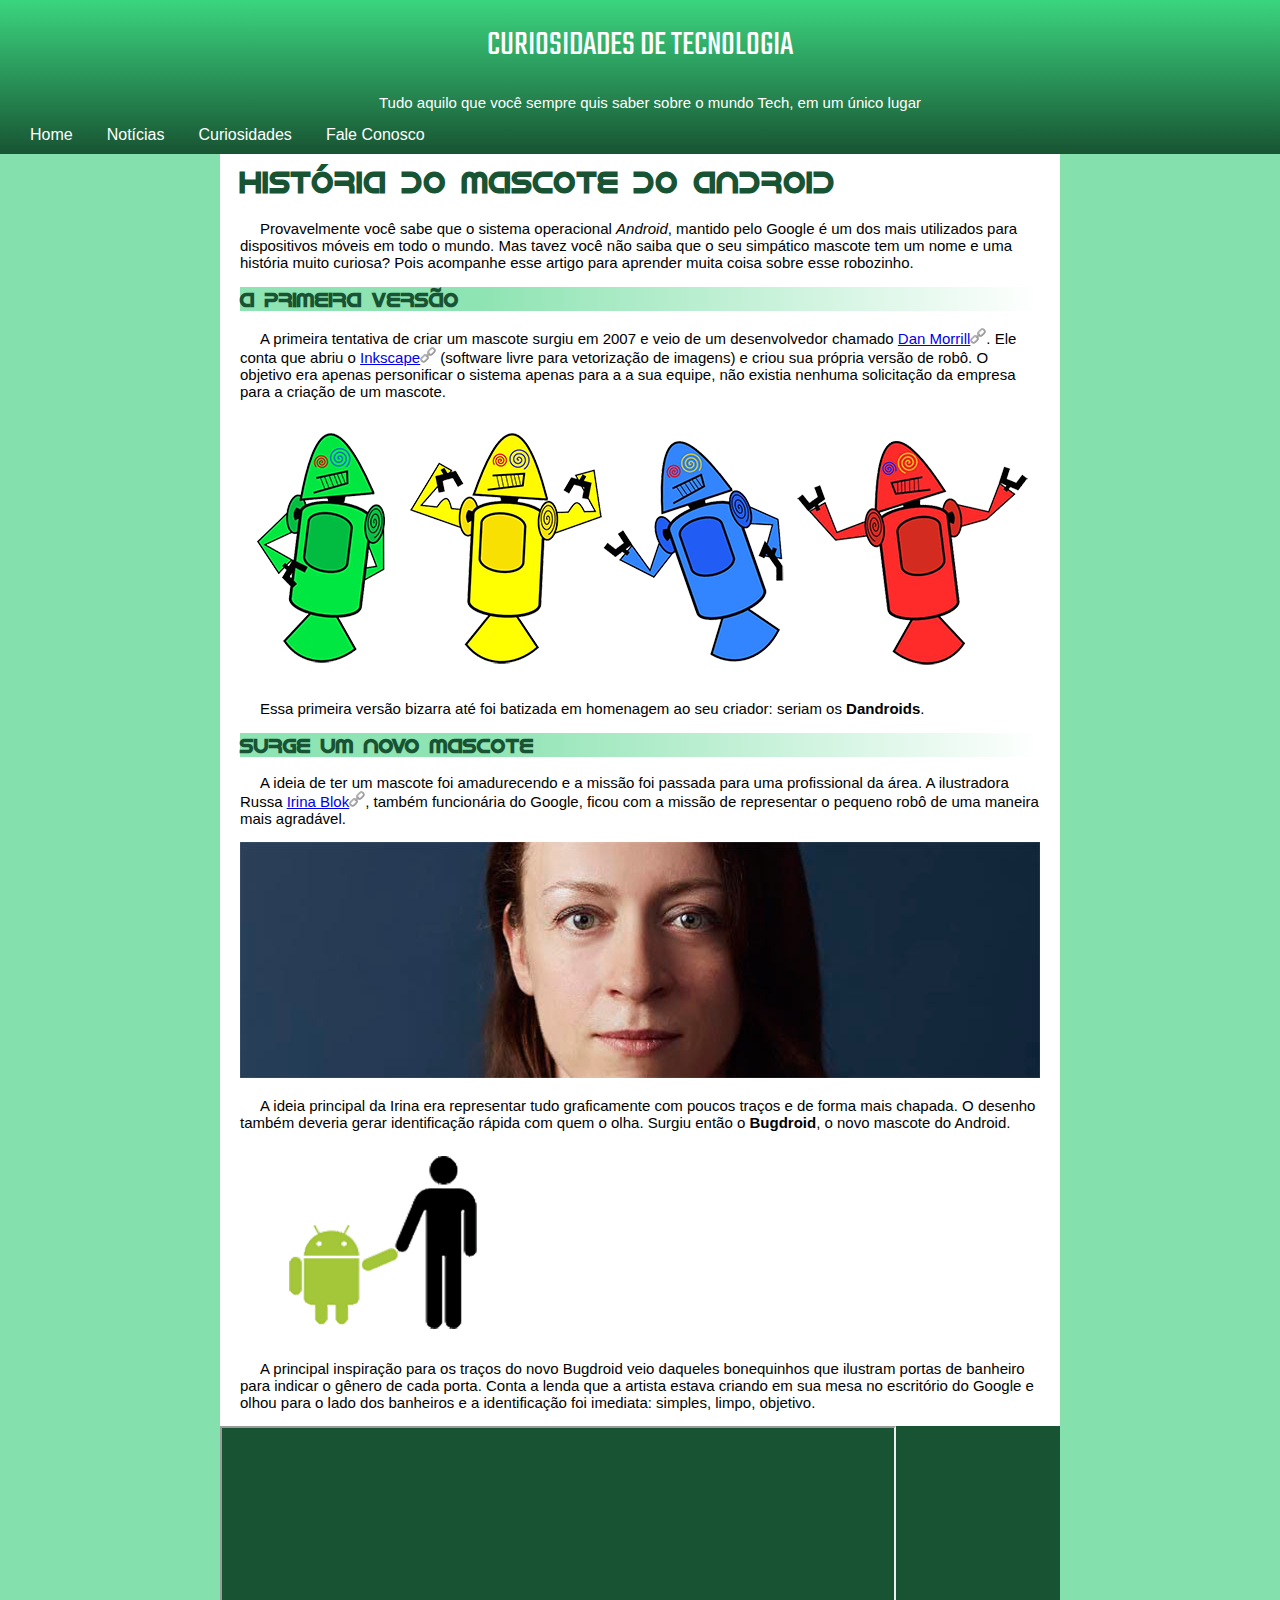
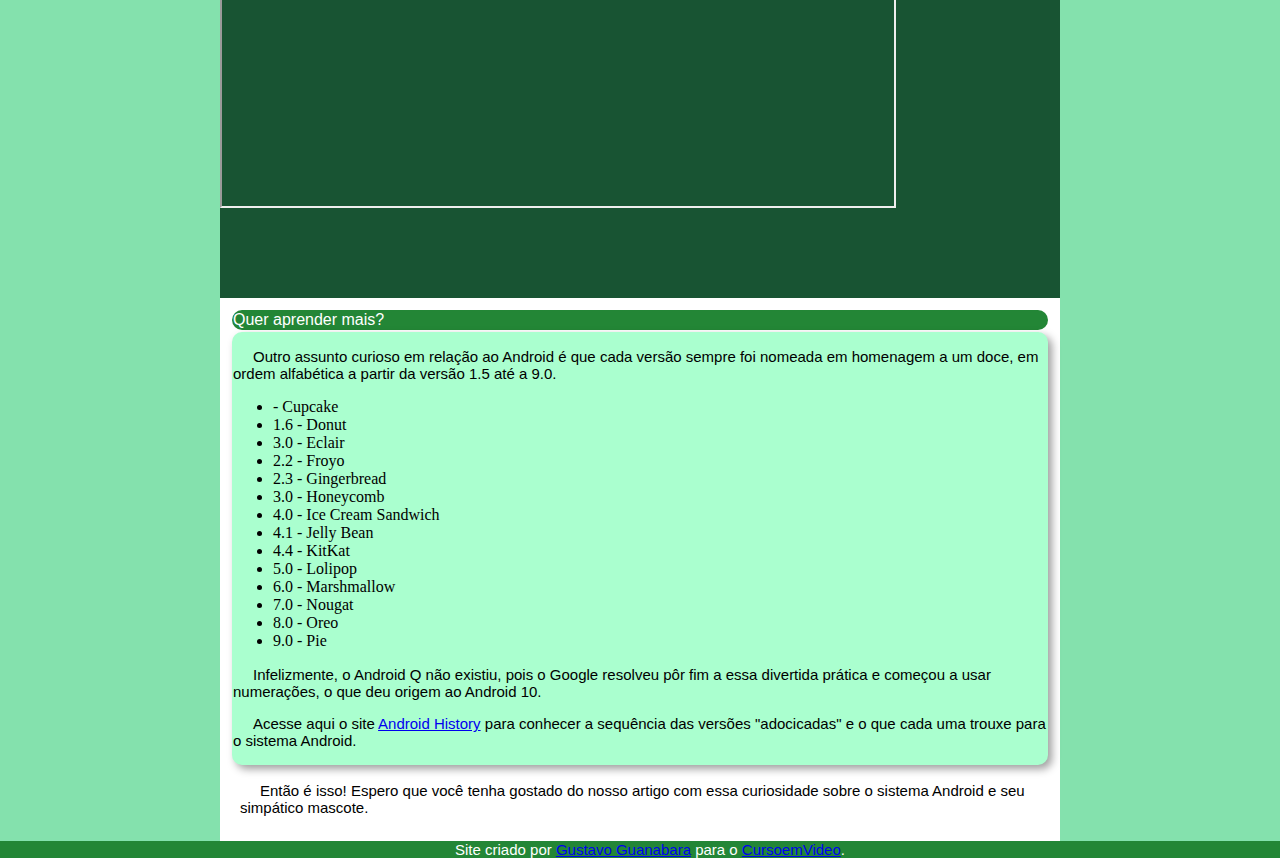
==== Curso de  HTML5 e CSS3/html-css/modulo2/desafios/d010/index.html @ 982124ab "Desafio 010 do módulo 2 de HTML5 e CSS" ====
<!DOCTYPE html>
<html lang="pt-br">
<head>
    <meta charset="UTF-8">
    <meta http-equiv="X-UA-Compatible" content="IE=edge">
    <meta name="viewport" content="width=device-width, initial-scale=1.0">
    <title>Document</title>
    <link rel="stylesheet" href="style.css">
</head>

<body>
    <header>
        <h1>Curiosidades de Tecnologia</h1>
        <p>Tudo aquilo que você sempre quis saber sobre o mundo Tech, em um único lugar</p>

        <nav>
            <a href="#">Home</a>
            <a href="#">Notícias</a>
            <a href="#">Curiosidades</a>
            <a href="#">Fale Conosco</a>
        </nav>
    </header>

    <main>
        <section>
            <article>
                <h1>História do Mascote do Android</h1>
                
                <p>Provavelmente você sabe que o sistema operacional <em>Android</em>, mantido pelo Google é um dos mais utilizados para dispositivos móveis em todo o mundo. Mas tavez você não saiba que o seu simpático mascote tem um nome e uma história muito curiosa? Pois acompanhe esse artigo para aprender muita coisa sobre esse robozinho.</p>

                <h2>A primeira versão</h2>
                <p>A primeira tentativa de criar um mascote surgiu em 2007 e veio de um desenvolvedor chamado <a href="#" target="_blank">Dan Morrill</a>. Ele conta que abriu o <a href="#" target="_blank">Inkscape</a> (software livre para vetorização de imagens) e criou sua própria versão de robô. O objetivo era apenas personificar o sistema apenas para a a sua equipe, não existia nenhuma solicitação da empresa para a criação de um mascote.
                </p>

                <picture>
                    <source media="(max-width: 800px)" srcset="imagens/dan-droids-pq.png" type="image/png">
                    <img src="imagens/dan-droids.png" alt="Dandroids">
                </picture>

                <p>Essa primeira versão bizarra até foi batizada em homenagem ao seu criador: seriam os <strong>Dandroids</strong>.</p>

                <h2>Surge um novo mascote</h2>
                <p>A ideia de ter um mascote foi amadurecendo e a missão foi passada para uma profissional da área. A ilustradora Russa <a href="#" target="_blank">Irina Blok</a>, também funcionária do Google, ficou com a missão de representar o pequeno robô de uma maneira mais agradável.
                </p>

                <picture>
                    <source media="(max-width: 800px)" srcset="imagens/irina-blok-pq.jpg" type="image/jpg">
                    <img src="imagens/irina-blok.jpg" alt="Irina Blok">
                </picture>

                <p>A ideia principal da Irina era representar tudo graficamente com poucos traços e de forma mais chapada. O desenho também deveria gerar identificação rápida com quem o olha. Surgiu então o <strong>Bugdroid</strong>, o novo mascote do Android.</p>

                <img src="imagens/bugdroid.png" alt="Bugdroid segurando a mão de uma pessoa">

                <p>A principal inspiração para os traços do novo Bugdroid veio daqueles bonequinhos que ilustram portas de banheiro para indicar o gênero de cada porta. Conta a lenda que a artista estava criando em sua mesa no escritório do Google e olhou para o lado dos banheiros e a identificação foi imediata: simples, limpo, objetivo.</p>
            </article>

            <div class="video">
                <iframe src="https://www.youtube.com/embed/l2UDgpLz20M" allow="accelerometer; autoplay; clipboard-write; encrypted-media; gyroscope; picture-in-picture" allowfullscreen></iframe>
            </div>

            <aside class="Extra">
                <table>
                    <tr id="tr1">
                        <td>Quer aprender mais?</td>
                    </tr>
                    <tr id="tr2">
                        <td>
                            <p>Outro assunto curioso em relação ao Android é que cada versão sempre foi nomeada em homenagem a um doce, em ordem alfabética a partir da versão 1.5 até a 9.0.</p>
                            
                            <ul>
                                <div class="Left">
                                    <li> - Cupcake
                                    <li>1.6 - Donut
                                    <li>3.0 - Eclair
                                    <li>2.2 - Froyo
                                    <li>2.3 - Gingerbread
                                    <li>3.0 - Honeycomb
                                    <li>4.0 - Ice Cream Sandwich
                                </div>
                                <div class="Right">
                                    <li>4.1 - Jelly Bean
                                    <li>4.4 - KitKat
                                    <li>5.0 - Lolipop
                                    <li>6.0 - Marshmallow
                                    <li>7.0 - Nougat
                                    <li>8.0 - Oreo
                                    <li>9.0 - Pie
                                </div>
                            </ul>
                            <p>Infelizmente, o Android Q não existiu, pois o Google resolveu pôr fim a essa divertida prática e começou a usar numerações, o que deu origem ao Android 10.
                            </p>
                            <p>Acesse aqui o site <a href="#" target="_blank">Android History</a> para conhecer a sequência das versões "adocicadas" e o que cada uma trouxe para o sistema Android.</p>
                        </td>
                    </tr>
                </table>
            </aside>
            <aside>
                <p>Então é isso! Espero que você tenha gostado do nosso artigo com essa curiosidade sobre o sistema Android e seu simpático mascote.</p>
            </aside>
        </section>
    </main>

    <footer>
        <p>Site criado por <a href="https://about.me/guanabara" target="_blank">Gustavo Guanabara</a> para o <a href="https://www.cursoemvideo.com/sobre/" target="_blank">CursoemVideo</a>.</p>
    </footer>
</body>
</html>
---- Curso de  HTML5 e CSS3/html-css/modulo2/desafios/d010/style.css ----
@charset "utf-8";

@import url('https://fonts.googleapis.com/css2?family=Teko:wght@300&display=swap');
@font-face {
    font-family: 'Idroid';
    src: url(fontes/idroid.otf) format('opentype'), url(__MACOSX/fontes/._idroid.otf) format('opentype');
    font-weight: normal;
    font-size: normal;
}



body{
    color: white;
    background-color: #84E1AD;
    margin:0px;
}

p{
    text-indent: 20px;
    font-family: Arial, Helvetica, sans-serif;
    font-size: 15px;
}

article> p> a[target="_blank"]:after{
    content: url(imagens/link-icon.png);
  }


header{
    background-image: linear-gradient(to bottom, #3bd57f, #185433);
    text-align: center;
    padding-right: auto;
    padding-left: auto;

}

header >h1{
    margin-top: 0px;
    padding-top: 20px;
    font-family: 'Teko', sans-serif;
    text-transform: uppercase;
    font-weight: initial;
    font-size: 35px;

}

header >p{
    margin-right: 125px;
    margin-left: 125px;
}


header > nav{
    text-align: left;
    padding-bottom: 10px;
}

header > nav > a{
    color: white;
    text-decoration: none;
    margin-left: 30px;
    font-family: 'Lucida Sans', 'Lucida Sans Regular', 'Lucida Grande', 'Lucida Sans Unicode', Geneva, Verdana, sans-serif;
    font-weight: normal;
}

main{
    background-color: white;
    align-content: center;
    width: min-content;
    margin: 0px auto 0px auto;
    color: black;
    padding-top:10px;
    padding-bottom: 10px;
}

article{
    padding-left: 20px;
    padding-right: 20px;
}
article >h1{
    font-family: 'Idroid';
    font-size: 30px;
    color: #185433;
    margin-top: 0px;
}
article > h2{
    font-family: 'Idroid';
    font-size: 20px;
    color: #185433;
    background-image: linear-gradient(to right, rgba(132, 225, 172, 0.918) 30%, rgba(255, 255, 255, 0.726) );
}


article >img.displayed {
    margin-left: auto;
    margin-right: auto; 
}

div.video{
    position: relative;
    width: 100%;
    padding-bottom: 56.25%;
    padding-left: auto;
    padding-right: auto;
    background-color: #185433;
}

div.video  iframe{
    position: absolute;
    width: 80%;
    height: 80%;
}

aside{
    padding-left: 20px;
    padding-right: 20px;
}

.Extra{
    margin: 10px;
    padding: 0px;
}
.Extra > table{
}

#tr1 td{
    font-family: Arial, Helvetica, sans-serif;
    color: white;
    background-color: #238636;
    margin: 0px;
    border-radius: 10px;
}
#tr2 td{
    background-color: #aaffcf;
    border-radius: 10px;
    box-shadow: 4px 4px 9px 0px rgba(0, 0, 0, 0.384);
}

.Extra>ul{
    list-style-type: "\2714";
}

.Extra> ul> div{
    display: inline-block;
    padding-right: 200px;
    padding-left: 0px;
}

footer{
    background-color: #238636;
    text-align: center;
}

footer > p{
    margin-top: 0px;
    margin-bottom: 0px;

}
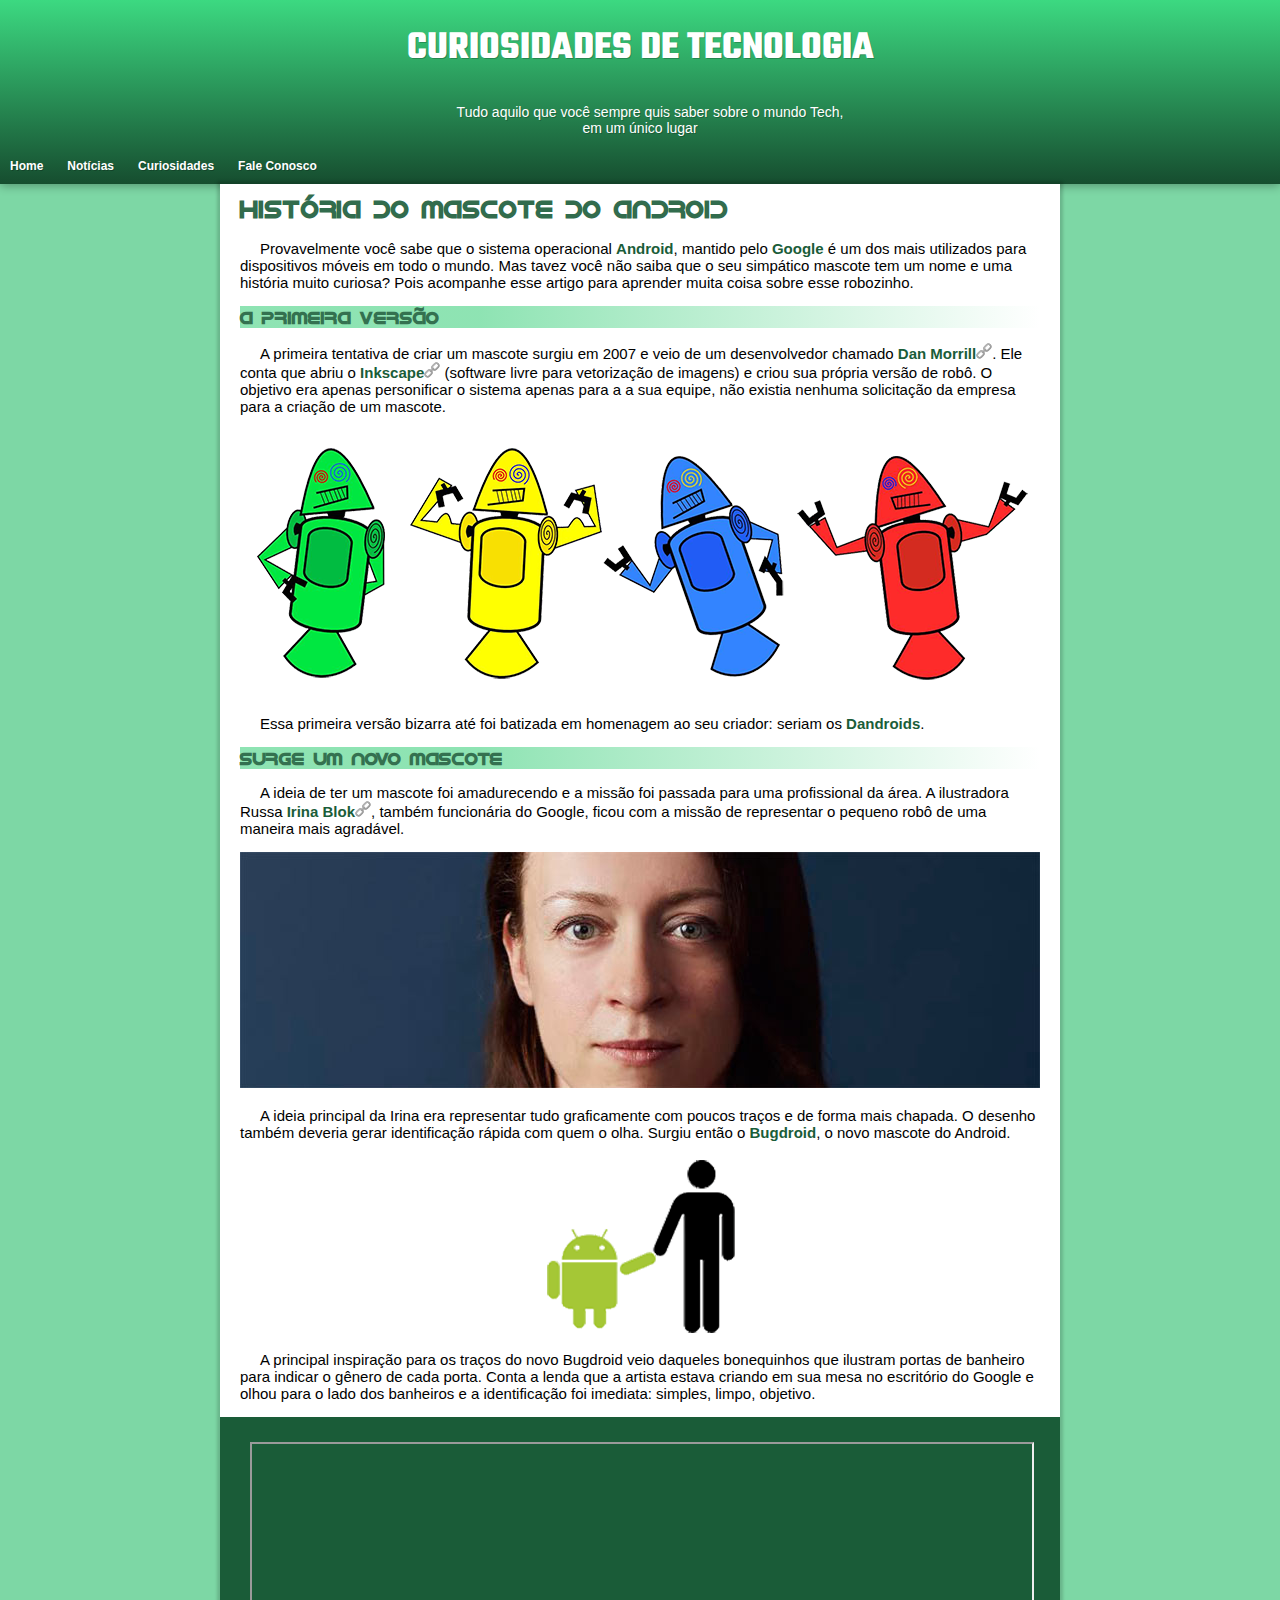
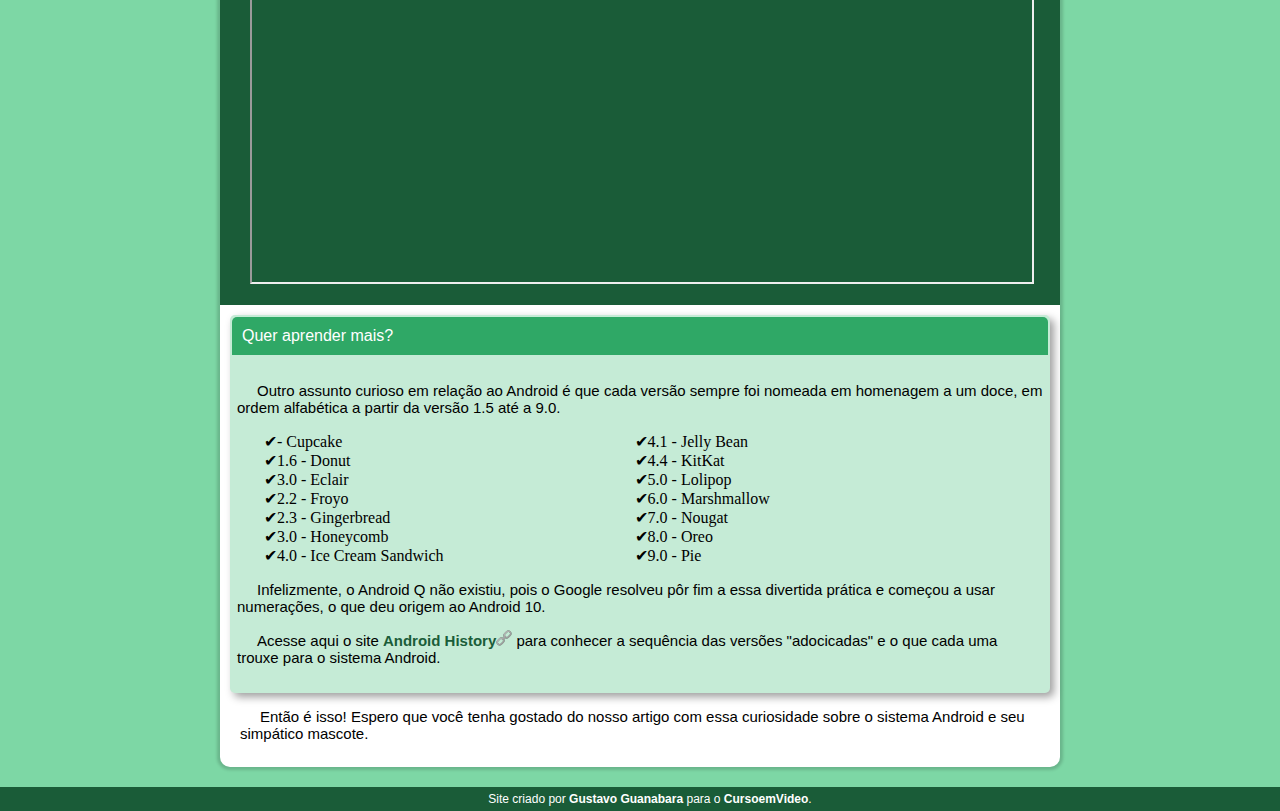
==== commit ae1df880: "Desafio 010 do módulo 2 de HTML5 e CSS" ====
--- a/Curso de  HTML5 e CSS3/html-css/modulo2/desafios/d010/index.html
+++ b/Curso de  HTML5 e CSS3/html-css/modulo2/desafios/d010/index.html
@@ -11,7 +11,7 @@
 <body>
     <header>
         <h1>Curiosidades de Tecnologia</h1>
-        <p>Tudo aquilo que você sempre quis saber sobre o mundo Tech, em um único lugar</p>
+        <p>Tudo aquilo que você sempre quis saber sobre o mundo Tech, <br> em um único lugar</p>
 
         <nav>
             <a href="#">Home</a>
@@ -26,10 +26,10 @@
             <article>
                 <h1>História do Mascote do Android</h1>
                 
-                <p>Provavelmente você sabe que o sistema operacional <em>Android</em>, mantido pelo Google é um dos mais utilizados para dispositivos móveis em todo o mundo. Mas tavez você não saiba que o seu simpático mascote tem um nome e uma história muito curiosa? Pois acompanhe esse artigo para aprender muita coisa sobre esse robozinho.</p>
+                <p>Provavelmente você sabe que o sistema operacional <em>Android</em>, mantido pelo <em>Google</em> é um dos mais utilizados para dispositivos móveis em todo o mundo. Mas tavez você não saiba que o seu simpático mascote tem um nome e uma história muito curiosa? Pois acompanhe esse artigo para aprender muita coisa sobre esse robozinho.</p>
 
                 <h2>A primeira versão</h2>
-                <p>A primeira tentativa de criar um mascote surgiu em 2007 e veio de um desenvolvedor chamado <a href="#" target="_blank">Dan Morrill</a>. Ele conta que abriu o <a href="#" target="_blank">Inkscape</a> (software livre para vetorização de imagens) e criou sua própria versão de robô. O objetivo era apenas personificar o sistema apenas para a a sua equipe, não existia nenhuma solicitação da empresa para a criação de um mascote.
+                <p>A primeira tentativa de criar um mascote surgiu em 2007 e veio de um desenvolvedor chamado <a href="https://androidcommunity.com/dan-morrill-shows-us-the-android-mascot-that-almost-was-20130103/" target="_blank">Dan Morrill</a>. Ele conta que abriu o <a href="https://inkscape.org/pt-br/" target="_blank">Inkscape</a> (software livre para vetorização de imagens) e criou sua própria versão de robô. O objetivo era apenas personificar o sistema apenas para a a sua equipe, não existia nenhuma solicitação da empresa para a criação de um mascote.
                 </p>
 
                 <picture>
@@ -40,7 +40,7 @@
                 <p>Essa primeira versão bizarra até foi batizada em homenagem ao seu criador: seriam os <strong>Dandroids</strong>.</p>
 
                 <h2>Surge um novo mascote</h2>
-                <p>A ideia de ter um mascote foi amadurecendo e a missão foi passada para uma profissional da área. A ilustradora Russa <a href="#" target="_blank">Irina Blok</a>, também funcionária do Google, ficou com a missão de representar o pequeno robô de uma maneira mais agradável.
+                <p>A ideia de ter um mascote foi amadurecendo e a missão foi passada para uma profissional da área. A ilustradora Russa <a href="https://www.irinablok.com/android" target="_blank">Irina Blok</a>, também funcionária do Google, ficou com a missão de representar o pequeno robô de uma maneira mais agradável.
                 </p>
 
                 <picture>
@@ -50,13 +50,17 @@
 
                 <p>A ideia principal da Irina era representar tudo graficamente com poucos traços e de forma mais chapada. O desenho também deveria gerar identificação rápida com quem o olha. Surgiu então o <strong>Bugdroid</strong>, o novo mascote do Android.</p>
 
-                <img src="imagens/bugdroid.png" alt="Bugdroid segurando a mão de uma pessoa">
+                <div>
+                    <img src="imagens/bugdroid.png" alt="Bugdroid segurando a mão de uma pessoa">
+                </div>
 
                 <p>A principal inspiração para os traços do novo Bugdroid veio daqueles bonequinhos que ilustram portas de banheiro para indicar o gênero de cada porta. Conta a lenda que a artista estava criando em sua mesa no escritório do Google e olhou para o lado dos banheiros e a identificação foi imediata: simples, limpo, objetivo.</p>
             </article>
 
-            <div class="video">
-                <iframe src="https://www.youtube.com/embed/l2UDgpLz20M" allow="accelerometer; autoplay; clipboard-write; encrypted-media; gyroscope; picture-in-picture" allowfullscreen></iframe>
+            <div id="gambiarraBorda">
+                <div class="video">
+                    <iframe src="https://www.youtube.com/embed/l2UDgpLz20M" allow="accelerometer; autoplay; clipboard-write; encrypted-media; gyroscope; picture-in-picture" allowfullscreen></iframe>
+                </div>
             </div>
 
             <aside class="Extra">
@@ -90,7 +94,7 @@
                             </ul>
                             <p>Infelizmente, o Android Q não existiu, pois o Google resolveu pôr fim a essa divertida prática e começou a usar numerações, o que deu origem ao Android 10.
                             </p>
-                            <p>Acesse aqui o site <a href="#" target="_blank">Android History</a> para conhecer a sequência das versões "adocicadas" e o que cada uma trouxe para o sistema Android.</p>
+                            <p>Acesse aqui o site <a href="https://www.android.com/intl/en_uk/history/#/donut" target="_blank">Android History</a> para conhecer a sequência das versões "adocicadas" e o que cada uma trouxe para o sistema Android.</p>
                         </td>
                     </tr>
                 </table>
--- a/Curso de  HTML5 e CSS3/html-css/modulo2/desafios/d010/style.css
+++ b/Curso de  HTML5 e CSS3/html-css/modulo2/desafios/d010/style.css
@@ -12,7 +12,7 @@
 
 body{
     color: white;
-    background-color: #84E1AD;
+    background-color: #7dd7a5;
     margin:0px;
 }
 
@@ -22,17 +22,33 @@
     font-size: 15px;
 }
 
-article> p> a[target="_blank"]:after{
+strong{
+    color: #1a5d39;
+
+}
+
+em{
+    font-weight: bold;
+    color: #1a5d39;
+    font-style: normal;
+}
+a{
+    color: #1a5d39;
+    text-decoration: none;
+    font-weight: bold;
+}
+
+p> a[target="_blank"]:after{
     content: url(imagens/link-icon.png);
   }
 
-
 header{
-    background-image: linear-gradient(to bottom, #3bd57f, #185433);
+    background-image: linear-gradient(to bottom, #3cd981, #164d2f);
     text-align: center;
     padding-right: auto;
     padding-left: auto;
-
+    box-shadow: 0px 2px 9px 0px rgba(0, 0, 0, 0.315);
+    text-shadow: 1px 1px rgba(0, 0, 0, 0.219);
 }
 
 header >h1{
@@ -40,14 +56,11 @@
     padding-top: 20px;
     font-family: 'Teko', sans-serif;
     text-transform: uppercase;
-    font-weight: initial;
-    font-size: 35px;
-
+    font-size: 40px;
 }
 
 header >p{
-    margin-right: 125px;
-    margin-left: 125px;
+    font-size: 14px;
 }
 
 
@@ -56,22 +69,31 @@
     padding-bottom: 10px;
 }
 
-header > nav > a{
+nav{
+    margin-top: 20px;
+}
+nav > a{
     color: white;
-    text-decoration: none;
-    margin-left: 30px;
+    padding: 10px;
     font-family: 'Lucida Sans', 'Lucida Sans Regular', 'Lucida Grande', 'Lucida Sans Unicode', Geneva, Verdana, sans-serif;
-    font-weight: normal;
+    font-size: 12px;
+}
+
+nav > a:hover{
+    background-color: white;
+    color: #164d2f;
+    border-radius: 5px;
 }
 
 main{
-    background-color: white;
     align-content: center;
     width: min-content;
-    margin: 0px auto 0px auto;
+    padding: 10px 0px 10px 0px;
+    border-radius: 0px 0px 10px 10px;
+    margin: 0px auto 20px auto;
     color: black;
-    padding-top:10px;
-    padding-bottom: 10px;
+    background-color: white;
+    box-shadow: 0px 0px 3px 3px rgba(0, 0, 0, 0.158);
 }
 
 article{
@@ -80,36 +102,37 @@
 }
 article >h1{
     font-family: 'Idroid';
-    font-size: 30px;
-    color: #185433;
+    font-size: 25px;
+    color: #326c4d;
     margin-top: 0px;
 }
 article > h2{
     font-family: 'Idroid';
-    font-size: 20px;
-    color: #185433;
+    font-size: 18px;
+    color: #347150;
     background-image: linear-gradient(to right, rgba(132, 225, 172, 0.918) 30%, rgba(255, 255, 255, 0.726) );
 }
 
-
-article >img.displayed {
+div img{
+    display: block;
     margin-left: auto;
-    margin-right: auto; 
+    margin-right: auto;
 }
 
+div#gambiarraBorda{
+    background-color: #1a5c38;
+    padding: 25px 30px 25px 30px;
+}
 div.video{
     position: relative;
-    width: 100%;
     padding-bottom: 56.25%;
-    padding-left: auto;
-    padding-right: auto;
-    background-color: #185433;
+    background-color: #1a5c38;
 }
 
 div.video  iframe{
     position: absolute;
-    width: 80%;
-    height: 80%;
+    width: 100%;
+    height: 100%;
 }
 
 aside{
@@ -120,40 +143,57 @@
 .Extra{
     margin: 10px;
     padding: 0px;
+    background-color: #c5ebd6;
+    border-radius: 5px;
+    
+
 }
 .Extra > table{
+    box-shadow: 4px 4px 9px 0px rgba(0, 0, 0, 0.384);
+    border-radius: 5px;
 }
 
 #tr1 td{
     font-family: Arial, Helvetica, sans-serif;
     color: white;
-    background-color: #238636;
+    background-color: #2fa866;
     margin: 0px;
-    border-radius: 10px;
+    padding: 10px;
+    border-radius: 5px 5px 0px 0px;
 }
 #tr2 td{
-    background-color: #aaffcf;
-    border-radius: 10px;
-    box-shadow: 4px 4px 9px 0px rgba(0, 0, 0, 0.384);
+    background-color: #c5ebd6;
+    border-radius: 0px 0px 5px 5px;
+    padding: 10px 5px 10px 5px;
 }
 
-.Extra>ul{
+td>ul{
     list-style-type: "\2714";
 }
 
-.Extra> ul> div{
+td> ul> div{
     display: inline-block;
     padding-right: 200px;
     padding-left: 0px;
 }
 
 footer{
-    background-color: #238636;
+    background-color: #1a5c38;
     text-align: center;
 }
 
 footer > p{
     margin-top: 0px;
     margin-bottom: 0px;
+    font-size: 12px;
+    padding: 5px;
+}
 
-}+footer> p> a[target="_blank"]:after{
+    content: none;
+  }
+
+footer> p> a{
+      color: white;
+  }
+
